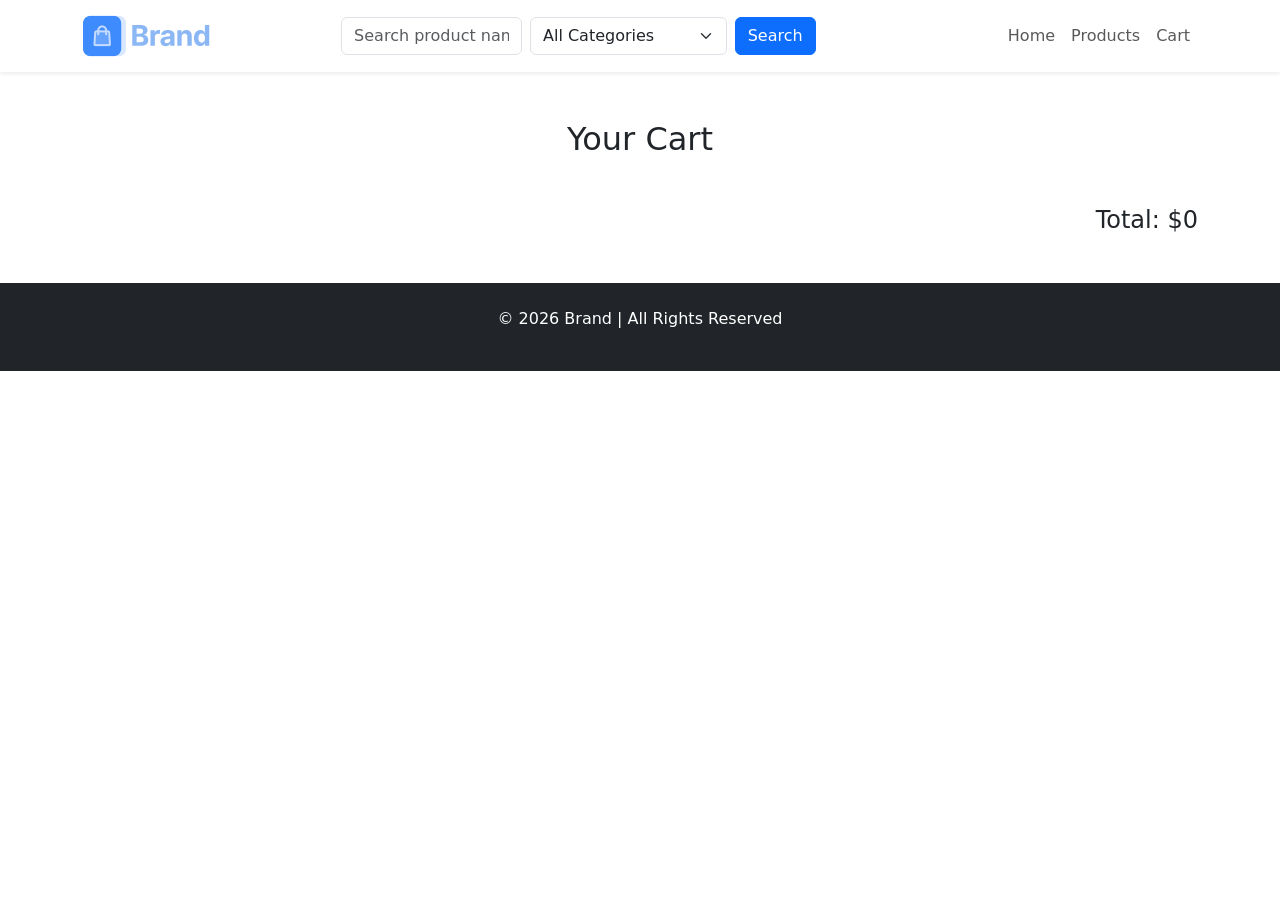
==== cart.html @ 852d299b "first commit" ====
<!DOCTYPE html>
<html lang="en">

<head>
    <meta charset="UTF-8">
    <meta name="viewport" content="width=device-width, initial-scale=1.0">
    <link rel="stylesheet" href="style.css">
    <link href="https://cdn.jsdelivr.net/npm/bootstrap@5.3.2/dist/css/bootstrap.min.css" rel="stylesheet">
    <title>Document</title>
</head>

<body>
    <!-- NAVBAR -->

    <nav class="navbar navbar-expand-lg bg-white shadow-sm">

        <div class="container">

            <!-- Logo -->
            <a class="navbar-brand fw-bold">
                <img src="assets/Layout/Brand/logo-colored.png" alt="logo">
            </a>

            <!-- Navbar Toggle (for mobile) -->
            <button class="navbar-toggler" type="button" data-bs-toggle="collapse" data-bs-target="#navbarContent">
                <span class="navbar-toggler-icon"></span>
            </button>

            <div class="collapse navbar-collapse" id="navbarContent">

                <!-- Search Bar -->
                <form class="d-flex mx-auto w-50" onsubmit="searchProducts(event)">
                    <input id="searchInput" class="form-control me-2" type="text" placeholder="Search product name">
                    <select id="categorySelect" class="form-select me-2">

                        <option value="all">All Categories</option>
                        <option value="tech">Tech</option>
                        <option value="interior">Interior</option>
                        <option value="cloth">Clothing</option>
                        <option value="appliances">Appliances</option>

                    </select>
                    <button type="submit" class="btn btn-primary">Search</button>
                </form>

                <!-- Menu Links -->
                <ul class="navbar-nav ms-auto">
                    <li class="nav-item">
                        <a class="nav-link" href="index.html">Home</a>
                    </li>
                    <li class="nav-item">
                        <a class="nav-link" href="index.html">Products</a>
                    </li>
                    <li class="nav-item">
                        <a class="nav-link" href="cart.html">Cart</a>
                    </li>
                </ul>
            </div>
        </div>

    </nav>

    <!-- CART PRODUCTS -->

    <div class="container mt-5">

        <h2 class="text-center mb-4">Your Cart</h2>

        <div class="row" id="cartContainer"></div>

        <h4 class="text-end mt-4" id="totalPrice"></h4>

    </div>

    <footer class="bg-dark text-white text-center p-4 mt-5">

        <p>© 2026 Brand | All Rights Reserved</p>

    </footer>
    <script src="cart.js"></script>
</body>

</html>
---- style.css ----
body{
background:#f7f7f7;
font-family:Arial;
}


.hero{
width:100%;
height:320px;
border-radius:8px;
display: block;
flex-direction:column;
justify-content:center;
padding-left:20px;
padding-top: 80px;

background-image:url("assets/Image/backgrounds/Banner-board-800x420 2.png");
background-size:cover;
background-position:center;
background-repeat:no-repeat;
}


.product-card{

background:white;
border-radius:10px;
padding:15px;
box-shadow:0 3px 10px rgba(0,0,0,0.1);
transition:0.3s;

}


.product-card:hover{

transform:scale(1.05);

}


.product-card img{

width:100%;
height:180px;
object-fit:contain;

}


.price{

color:#0d6efd;
font-weight:bold;

}

/* Tablet */

@media (max-width:992px){

.hero{
height:250px;
padding-left:20px;
}

.hero h1{
font-size:24px;
}

}

/* Mobile */

@media (max-width:576px){

.hero{
height:200px;
text-align:center;
padding:20px;
}

.hero h1{
font-size:20px;
}

.product-card img{
height:140px;
}

}

/* cart html */
.product-card{
background:white;
padding:15px;
border-radius:10px;
box-shadow:0 3px 10px rgba(0,0,0,0.1);
text-align:center;
}

.product-card img{
height:180px;
object-fit:contain;
}

.price{
color:#5012fa;
font-weight:bold;
}
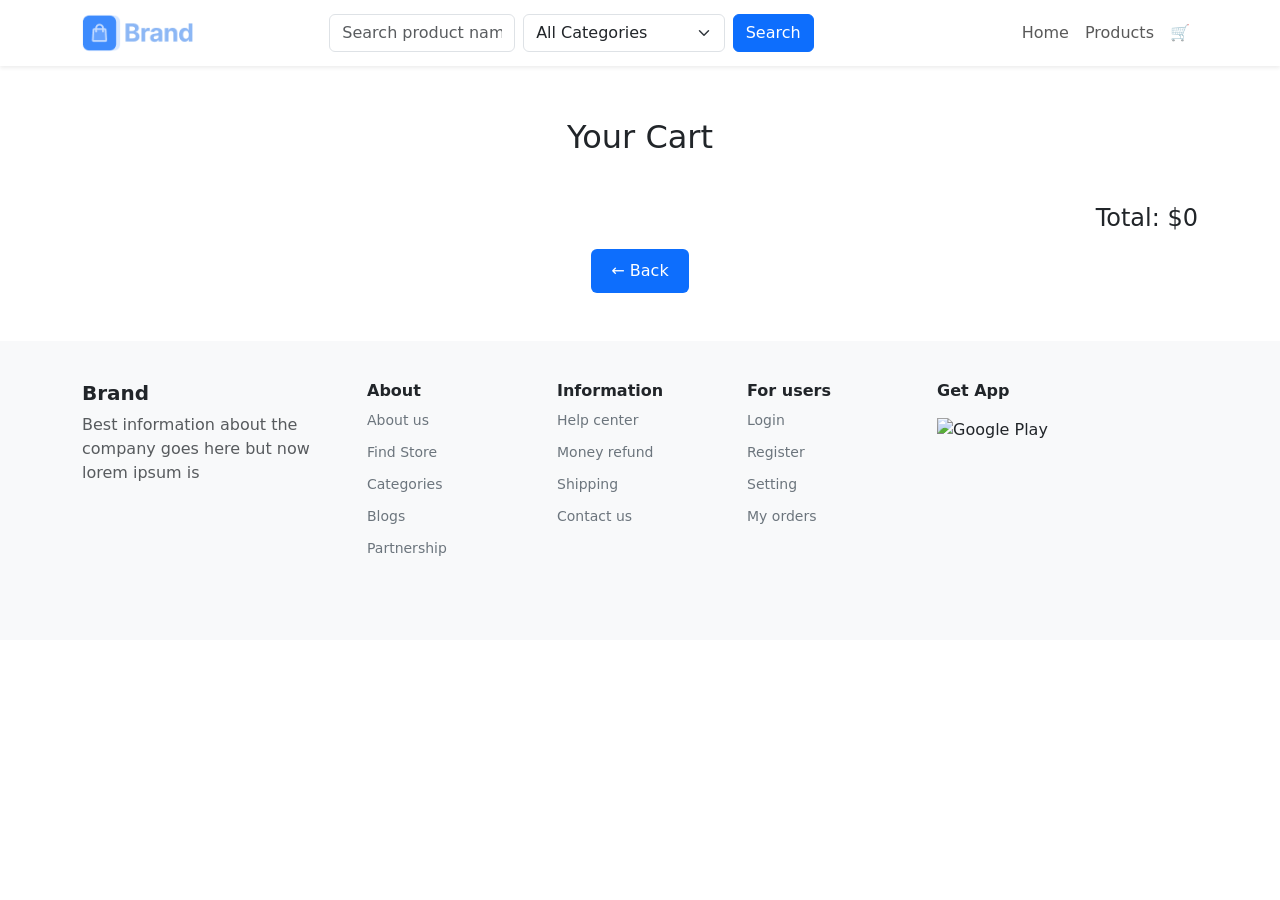
==== commit aa8a58f5: "Message" ====
--- a/cart.html
+++ b/cart.html
@@ -12,7 +12,7 @@
 <body>
     <!-- NAVBAR -->
 
-    <nav class="navbar navbar-expand-lg bg-white shadow-sm">
+    <nav class="navbar navbar-expand-lg bg-white shadow-sm fixed-top">
 
         <div class="container">
 
@@ -52,7 +52,7 @@
                         <a class="nav-link" href="index.html">Products</a>
                     </li>
                     <li class="nav-item">
-                        <a class="nav-link" href="cart.html">Cart</a>
+                        <a class="nav-link" href="cart.html">🛒</a>
                     </li>
                 </ul>
             </div>
@@ -71,13 +71,75 @@
         <h4 class="text-end mt-4" id="totalPrice"></h4>
 
     </div>
+    <div class="text-center mt-3">
+        <a href="index.html" class="btnn">← Back</a>
+    </div>
 
-    <footer class="bg-dark text-white text-center p-4 mt-5">
+    <footer class="footer-section mt-5">
 
-        <p>© 2026 Brand | All Rights Reserved</p>
+        <div class="container">
+            <div class="row">
+
+                <!-- Brand -->
+                <div class="col-lg-3 col-md-6 mb-4">
+                    <h5 class="fw-bold">Brand</h5>
+
+                    <p class="text-muted">
+                        Best information about the company goes here but now lorem ipsum is
+                    </p>
+                </div>
+
+                <!-- About -->
+                <div class="col-lg-2 col-md-6 mb-4">
+                    <h6 class="fw-bold">About</h6>
+
+                    <ul class="footer-links">
+                        <li><a href="#">About us</a></li>
+                        <li><a href="#">Find Store</a></li>
+                        <li><a href="#">Categories</a></li>
+                        <li><a href="#">Blogs</a></li>
+                        <li><a href="#">Partnership</a></li>
+                    </ul>
+                </div>
+
+                <!-- Information -->
+                <div class="col-lg-2 col-md-6 mb-4">
+                    <h6 class="fw-bold">Information</h6>
+
+                    <ul class="footer-links">
+                        <li><a href="#">Help center</a></li>
+                        <li><a href="#">Money refund</a></li>
+                        <li><a href="#">Shipping</a></li>
+                        <li><a href="#">Contact us</a></li>
+                    </ul>
+                </div>
+
+                <!-- For Users -->
+                <div class="col-lg-2 col-md-6 mb-4">
+                    <h6 class="fw-bold">For users</h6>
+
+                    <ul class="footer-links">
+                        <li><a href="#">Login</a></li>
+                        <li><a href="#">Register</a></li>
+                        <li><a href="#">Setting</a></li>
+                        <li><a href="#">My orders</a></li>
+                    </ul>
+                </div>
+
+                <!-- Get App -->
+                <div class="col-lg-3 col-md-6 mb-4">
+                    <h6 class="fw-bold">Get App</h6>
+
+                    <img src="assets/Layout/Brand/Group.png" alt="Google Play" class="app-img">
+                </div>
+
+            </div>
+        </div>
 
     </footer>
     <script src="cart.js"></script>
+    <script src="https://cdn.jsdelivr.net/npm/bootstrap@5.3.2/dist/js/bootstrap.bundle.min.js"></script>
+
 </body>
 
 </html>
--- a/style.css
+++ b/style.css
@@ -1,110 +1,513 @@
- body{
-background:#f7f7f7;
-font-family:Arial;
-}
-
-
-.hero{
+ body {
+     background: #f7f7f7;
+     font-family: Arial;
+     padding-top: 70px;
+ }
+
+html{
+scroll-behavior: smooth;
+}
+
+
+.btnn{
+    display:inline-block;
+    padding:10px 20px;
+    background:#0d6efd;
+    color:white;
+    text-decoration:none;
+    border-radius:6px;
+    font-weight:500;
+}
+
+.btnn:hover{
+    background:#084298;
+}
+
+ .navbar-brand img {
+     height: 40px;
+ }
+
+ .nav-link {
+     font-weight: 500;
+ }
+
+ .nav-link:hover {
+     color: #0d6efd;
+ }
+
+ .list-group-item {
+     cursor: pointer;
+     transition: 0.2s;
+ }
+
+ .list-group-item:hover {
+     background: #0d6efd;
+     color: white;
+ }
+
+ .hero {
+     width: 100%;
+     height: 320px;
+     border-radius: 8px;
+     display: block;
+     flex-direction: column;
+     justify-content: center;
+     padding-left: 20px;
+     padding-top: 80px;
+     
+     background-image: url("assets/Image/backgrounds/Banner-board-800x420 2.png");
+     background-size: cover;
+     background-position: center;
+     background-repeat: no-repeat;
+ }
+
+
+ .product-card {
+     background: white;
+     border-radius: 10px;
+     padding: 20px;
+     box-shadow: 0 3px 10px rgba(0, 0, 0, 0.1);
+     transition: 0.3s;
+     text-align: center;
+ }
+
+ .product-card:hover {
+     transform: translateY(-5px);
+ }
+
+ .product-card img {
+     height: 180px;
+     object-fit: contain;
+ }
+
+ .product-card h5 {
+     font-size: 16px;
+     margin-top: 10px;
+ }
+
+ .deal-section {
+
+     background: white;
+     padding: 20px;
+     border-radius: 10px;
+     box-shadow: 0 3px 10px rgba(0, 0, 0, 0.1);
+
+ }
+
+ .deal-product {
+
+     border-left: 1px solid #eee;
+     padding: 10px;
+
+ }
+
+ .deal-product img {
+
+     height: 120px;
+     object-fit: contain;
+
+ }
+
+ .deal-product h6 {
+
+     font-size: 14px;
+
+ }
+
+ .deal-timer {
+
+     display: flex;
+     gap: 8px;
+     margin-top: 10px;
+
+ }
+
+ .time-box {
+
+     background: #ff6a00;
+     color: white;
+     padding: 4px;
+     border-radius: 6px;
+     font-size: 14px;
+     font-weight: bold;
+     text-align: center;
+     width: 60px;
+
+ }
+
+ .time-box span {
+
+     display: block;
+     font-size: 11px;
+     font-weight: normal;
+
+ }
+
+ .deal-product a {
+     text-decoration: none;
+     color: black;
+     display: block;
+ }
+
+ .deal-product {
+     border-left: 1px solid #eee;
+     padding: 10px;
+     cursor: pointer;
+ }
+
+ .deal-product img {
+     height: 120px;
+     object-fit: contain;
+ }
+
+
+ .electronics-section {
+     background: white;
+     padding: 20px;
+     border-radius: 10px;
+     box-shadow: 0 3px 10px rgba(0, 0, 0, 0.1);
+ }
+
+ .electronics-banner {
+
+     background-image: url("assets/Image/backgrounds/Group 969.png");
+     background-size: cover;
+     background-position: center;
+     height: 320px;
+     margin: 0 auto;
+     padding: 30px;
+     color: black;
+     display: block;
+     flex-direction: column;
+     justify-content: center;
+ }
+
+ .product-small {
+     border-left: 1px solid #eee;
+     padding: 12px;
+     text-decoration: none;
+     color: black;
+     display: block;
+ }
+
+ .product-small img {
+     height: 90px;
+     object-fit: contain;
+ }
+
+ .product-small:hover {
+     background: #f7f7f7;
+ }
+
+ /* HOME AND OUT DOOR */
+ .home-section {
+     background: white;
+     padding: 20px;
+     border-radius: 10px;
+     box-shadow: 0 3px 10px rgba(0, 0, 0, 0.1);
+ }
+
+ .home-banner {
+     background-image: url("assets/Image/backgrounds/image 98.png");
+     background-size: cover;
+     background-position: center;
+     height: 340px;
+     padding: 40px;
+     display: block;
+     flex-direction: column;
+     justify-content: center;
+ }
+
+ .product-small {
+     border-left: 1px solid #eee;
+     padding: 12px;
+     text-decoration: none;
+     color: black;
+     display: block;
+ }
+
+ .product-small img {
+     height: 90px;
+     object-fit: contain;
+ }
+
+ .product-small:hover {
+     background: #f7f7f7;
+ }
+
+
+ /* inqurie */
+ .quote-section {
+     background-image: url("assets/Image/backgrounds/Group 982.png");
+     background-size: cover;
+     background-position: center;
+     border-radius: 10px;
+ }
+
+ .quote-box {
+     max-width: 350px;
+     margin-left: auto;
+ }
+
+ /* services */
+ .service-card {
+     background: white;
+     border-radius: 8px;
+     overflow: hidden;
+     box-shadow: 0 2px 8px rgba(0, 0, 0, 0.08);
+     transition: 0.3s;
+ }
+
+ .service-card:hover {
+     transform: translateY(-5px);
+ }
+
+ .service-card img {
+     width: 100%;
+     height: 160px;
+     object-fit: cover;
+ }
+
+ .service-text {
+     padding: 15px;
+     font-size: 14px;
+     font-weight: 500;
+ }
+
+ /* recomended items */
+ #recommendedItems {
+     display: grid;
+     grid-template-columns: repeat(5, 1fr);
+     gap: 20px;
+ }
+
+ .product-small {
+     border: 1px solid #eee;
+     padding: 10px;
+     text-decoration: none;
+     color: black;
+     display: block;
+     background: white;
+     text-align: center;
+ }
+
+ .product-small img {
+     height: 120px;
+     object-fit: contain;
+     width: 100%;
+ }
+
+ .product-small:hover {
+     box-shadow: 0 3px 10px rgba(0, 0, 0, 0.1);
+ }
+
+ /* suppliess */
+ .suppliers-grid {
+     display: grid;
+     grid-template-columns: repeat(5, 1fr);
+     gap: 20px;
+ }
+
+ .supplier-item {
+     display: flex;
+     align-items: center;
+     gap: 10px;
+     padding: 10px;
+     border: 1px solid #eee;
+     border-radius: 6px;
+     background: #fff;
+ }
+
+ .supplier-item img {
+     width: 30px;
+     height: 20px;
+     object-fit: cover;
+ }
+
+ .supplier-item p {
+     margin: 0;
+     font-weight: 600;
+     font-size: 14px;
+ }
+
+ .supplier-item span {
+     font-size: 12px;
+     color: gray;
+ }
+
+ /* letter section */
+ .newsletter-section {
+     background: #888b8f;
+     padding: 40px;
+     border-radius: 8px;
+ }
+
+ .newsletter-box {
+     display: flex;
+     justify-content: center;
+     gap: 10px;
+     margin-top: 15px;
+ }
+
+ .newsletter-box input {
+     max-width: 350px;
+ }
+
+
+ /* footer */
+ .footer-section {
+     background: #f8f9fa;
+     padding: 40px 0;
+ }
+
+ .footer-links {
+     list-style: none;
+     padding: 0;
+ }
+
+ .footer-links li {
+     margin-bottom: 8px;
+ }
+
+ .footer-links a {
+     text-decoration: none;
+     color: #6c757d;
+     font-size: 14px;
+ }
+
+ .footer-links a:hover {
+     color: #000;
+ }
+
+ .app-img {
+     width: 160px;
+     margin-top: 10px;
+     cursor: pointer;
+ }
+
+
+
+
+
+
+
+
+
+
+
+/* =========================
+TABLET RESPONSIVE
+========================= */
+
+@media (max-width:992px){
+
+/* banner sections */
+.electronics-section,
+.home-section{
+flex-direction:column;
+}
+
+.electronics-banner,
+.home-banner{
 width:100%;
-height:320px;
-border-radius:8px;
-display: block;
-flex-direction:column;
-justify-content:center;
-padding-left:20px;
-padding-top: 80px;
-
-background-image:url("assets/Image/backgrounds/Banner-board-800x420 2.png");
-background-size:cover;
-background-position:center;
-background-repeat:no-repeat;
-}
-
-
-.product-card{
-
-background:white;
+margin-bottom:20px;
+text-align:center;
+}
+
+/* products grid */
+#homeProducts a,
+#homeOutdoorProducts a{
+width:50%;
+}
+
+/* recommended items */
+#recommendedItems a{
+width:33.33%;
+}
+
+/* suppliers */
+.suppliers-grid{
+grid-template-columns:repeat(2,1fr);
+}
+
+}
+
+/* ===== Mobile Scroll Products ===== */
+
+@media (max-width:768px){
+
+#recommendedItems,
+#homeProducts,
+#homeOutdoorProducts{
+display:flex;
+flex-wrap:nowrap;
+overflow-x:auto;
+gap:20px;
+padding-bottom:10px;
+}
+
+#recommendedItems a,
+#homeProducts a,
+#homeOutdoorProducts a{
+min-width:180px;
+flex:0 0 auto;
+}
+
+}
+
+/* optional scrollbar style */
+
+#recommendedItems::-webkit-scrollbar,
+#homeProducts::-webkit-scrollbar,
+#homeOutdoorProducts::-webkit-scrollbar{
+height:6px;
+}
+
+#recommendedItems::-webkit-scrollbar-thumb,
+#homeProducts::-webkit-scrollbar-thumb,
+#homeOutdoorProducts::-webkit-scrollbar-thumb{
+background:#ccc;
 border-radius:10px;
-padding:15px;
-box-shadow:0 3px 10px rgba(0,0,0,0.1);
-transition:0.3s;
-
-}
-
-
-.product-card:hover{
-
-transform:scale(1.05);
-
-}
-
-
-.product-card img{
-
-width:100%;
-height:180px;
-object-fit:contain;
-
-}
-
-
-.price{
-
-color:#0d6efd;
-font-weight:bold;
-
-}
-
-/* Tablet */
+}
+
+/* ===== Deal section mobile scroll ===== */
+
+@media (max-width:768px){
+
+#dealContainer{
+display:flex;
+flex-wrap:nowrap;
+overflow-x:auto;
+gap:20px;
+padding-bottom:10px;
+}
+
+#dealContainer .deal-product{
+min-width:160px;
+flex:0 0 auto;
+}
+
+}
+
+/* optional scrollbar style */
+
+#dealContainer::-webkit-scrollbar{
+height:6px;
+}
+
+#dealContainer::-webkit-scrollbar-thumb{
+background:#ccc;
+border-radius:10px;
+}
+
+/* Hide sidebar on tablet and mobile */
 
 @media (max-width:992px){
 
-.hero{
-height:250px;
-padding-left:20px;
-}
-
-.hero h1{
-font-size:24px;
-}
-
-}
-
-/* Mobile */
-
-@media (max-width:576px){
-
-.hero{
-height:200px;
-text-align:center;
-padding:20px;
-}
-
-.hero h1{
-font-size:20px;
-}
-
-.product-card img{
-height:140px;
-}
-
-}
-
-/* cart html */
-.product-card{
-background:white;
-padding:15px;
-border-radius:10px;
-box-shadow:0 3px 10px rgba(0,0,0,0.1);
-text-align:center;
-}
-
-.product-card img{
-height:180px;
-object-fit:contain;
-}
-
-.price{
-color:#5012fa;
-font-weight:bold;
+.sidebar{
+display:none;
+}
+.banner-boxes{
+display:none;
+}
 }
